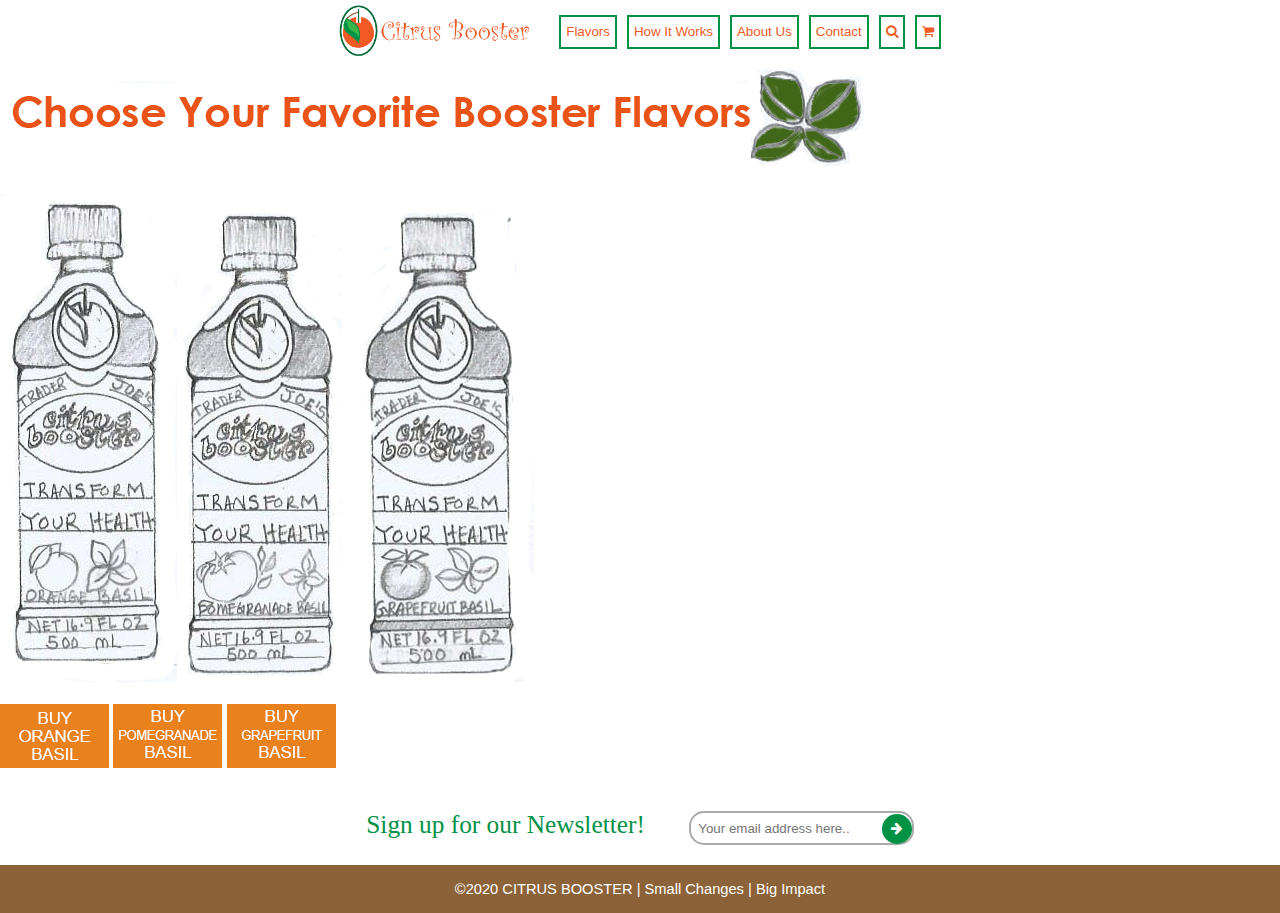
==== shop-flavors.html @ 3037df52 "first commit of Lesson 8 Assignment" ====
<!DOCTYPE html>
<html lang="en" dir="ltr">
  <head>
  <link rel="stylesheet" href="style.css">
  <meta charset="utf-8">
  <link rel="stylesheet" href="https://cdnjs.cloudflare.com/ajax/libs/font-awesome/4.7.0/css/font-awesome.min.css">
  <title>Shop Flavors</title>
</head>
<body>

  <header>
  <nav class="topnav">
    <a class="active" href="index.html"><img src="images/LogoCitrusBooster.png" alt="logo-CitrusBooster" class="logo"></a>
    <a href="shop-flavors.html" class="menu-item">Flavors</a>
    <a href="how-it-works.html" class="menu-item">How It Works</a>
    <a href="about-us.html" class="menu-item">About Us</a>
    <a href="contact.html" class="menu-item">Contact</a>
    <a href="search.html" class="menu-item"><i class="fa fa-search"></i></a>
    <a href="shopping-cart.html" class="menu-item"><i class="fa fa-shopping-cart"></i></a>
  </nav>
  </header>

  <main>

  <img src="images/ChooseYour-Favorite-Booster-Flavor.png" alt="chooseyour-favorite"><br><br>

  <img src="images/Orange-Basil-bottle.png" alt="orange-basil">
  <img src="images/Pomegranade-Basil-bottle.png" alt="pomegranade-basil">
  <img src="images/Grapefruit-Basil-bottle.png" alt="grapefruit-basil"><br><br>

  <img src="images/buy-orange-button.png" alt="buy-orange">
  <img src="images/buy-pomegranade-button.png" alt="buy-pomegranade">
  <img src="images/buy-grapefruit-button.png" alt="buy-grapefruit"><br><br>

  <div class="newsletter">
    <span class="title">Sign up for our Newsletter!</span>
    <form>
      <input type="email" id="emailaddress" name="emailaddress" placeholder="Your email address here..">
      <button>
        <i class="fa fa-arrow-right"></i>
      </button>
    </form>
  </div>




</main>

    <footer>
      <p>&#169;2020 CITRUS BOOSTER | Small Changes | Big Impact</p>
    </footer>

    </body>
    </html>
---- style.css ----
/*orange=#f15a24
green=#009245

*/
html, body {
  margin: 0;
  padding: 0;
  font-family: "Arial", sans-serif;
}

header nav {
  display: flex;
  flex-direction: row;
  justify-content: center;
  align-items: center;
}

header nav img.logo {
  width: 200px;
  margin-right: 20px;
}

header nav .menu-item {
  text-decoration: none;
  border-width: 2px;
  border-color: #009245;
  border-style: solid;
  margin: 0 5px;
  line-height: 30px;
  height: 30px;
  padding: 0 5px;
  color: #f15a24;
  font-size: 10pt;

}

.main-title {
  text-align: center;
  color: #f15a24;
  font-size: 31pt;
  font-family: "Curlz MT",cursive;
  font-weight: 600;
}

.subtitle {
  text-align: center;
  text-transform: uppercase;
  color: #555;

}

.choose-citrus {
  text-align: center;
  color: gray;
}

.flavors {
  text-align: center;
}

.flavors img {
  width: 95px;
  margin: 0 30px;
}

.newsletter {
  margin-top: 20px;
  margin-bottom: 20px;
  text-align: center;

}

.newsletter span {
  color: #009245;
  font-family: "Brush Script MT", cursive;
  font-size: 19pt;
}

.newsletter form {
  display: inline-block;
  margin-left: 40px;
  height: 30px;
  line-height: 30px;
  border-radius: 15px;
  border-style: solid;
  border-color: #aaa;
  border-width: 2px;
  padding: 0;
}

.newsletter form input {
  border: none;
  background-color: transparent;
  margin-left: 5px;
}

.newsletter form button {
  margin: 0;
  border: none;
  background-color: #009245;
  color: white;
  border-radius: 15px;
  display:inline-block;
  width: 30px;
  height: 30px;
}

.information-grid {
  display: grid;
  margin: 50px 0;
  grid-template-rows: auto auto;
  grid-template-columns: auto auto auto auto auto auto;
}

.information1
 {
  grid-row: 1 / span 2;
  grid-column: 1;
  text-align: center;
  border: 3px solid #999;
  margin: 5px;
}

.information1 p,
.information2 p,
.information3 p {
  text-align: center;
  text-transform: uppercase;
}

.information2 {
  grid-row: 1 / span 2;
  grid-column: 2;
  text-align: center;
  border: 3px solid #999;
  margin: 5px;

}

.information3 {
  grid-row: 1 / span 2;
  grid-column: 3;
  text-align: center;
  border: 3px solid #999;
  margin: 5px;

}

.information4 {
  grid-row: 1;
  grid-column: 4 / span 3;
  padding: 10px;

}

.information5 {
  grid-row: 2;
  grid-column: 4 / span 3;
  text-align: center;
  padding: 10px;
}



.information5 .equation-element {
  display: inline-block;
  text-align: center;
  height: 60px;
}

.information5 .equation-element p {
  margin: 0;
  text-transform: uppercase;
}

.information5 .equation-element img {
  width: 50px;
  height: 50px;
}

.youtube {
  margin: 0 auto;
  display: block;
}



footer {
    background-color: #8c6239;
    padding: 5px;
    margin: 0;
    font-size: 11pt;
}

footer p {
  color: #fff;
  text-align: center;
  line-height: 9px;
}
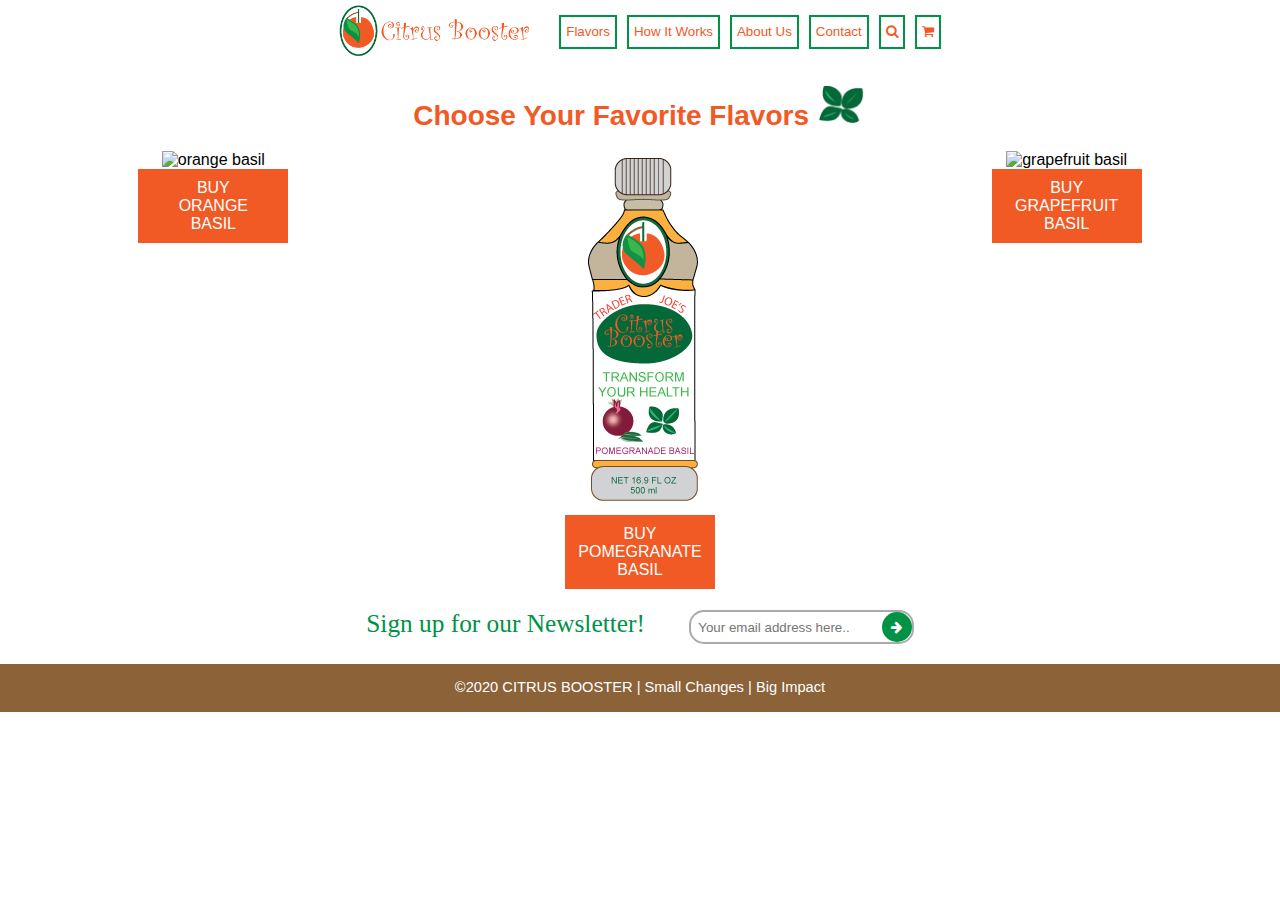
==== commit f234ceb5: "validation succeeded" ====
--- a/shop-flavors.html
+++ b/shop-flavors.html
@@ -22,15 +22,32 @@
 
   <main>
 
-  <img src="images/ChooseYour-Favorite-Booster-Flavor.png" alt="chooseyour-favorite"><br><br>
+  <h1 class="choose-your-flavor">
+    Choose Your Favorite Flavors <img src="images/Basil-Leaf.png" alt="basil leaf">
+  </h1>
 
-  <img src="images/Orange-Basil-bottle.png" alt="orange-basil">
-  <img src="images/Pomegranade-Basil-bottle.png" alt="pomegranade-basil">
-  <img src="images/Grapefruit-Basil-bottle.png" alt="grapefruit-basil"><br><br>
+  <div class="flavor-bottles">
 
-  <img src="images/buy-orange-button.png" alt="buy-orange">
-  <img src="images/buy-pomegranade-button.png" alt="buy-pomegranade">
-  <img src="images/buy-grapefruit-button.png" alt="buy-grapefruit"><br><br>
+    <div class="one-flavor">
+      <img src="images/drink-orange-basil.png" alt="orange basil">
+      <p>Buy <br> orange <br> basil</p>
+    </div>
+
+    <div class="one-flavor">
+      <img src="images/drink-pomegranate-basil.png" alt="pomegranate basil">
+      <p>Buy pomegranate basil</p>
+    </div>
+
+    <div class="one-flavor">
+      <img src="images/drink-grapefruit-basil.png" alt="grapefruit basil">
+      <p>Buy grapefruit basil</p>
+    </div>
+
+  </div>
+
+
+
+
 
   <div class="newsletter">
     <span class="title">Sign up for our Newsletter!</span>
--- a/style.css
+++ b/style.css
@@ -181,9 +181,44 @@
 .youtube {
   margin: 0 auto;
   display: block;
-}
-
-
+  width: 560px;
+  height: 315px;
+  border-style: none;
+}
+
+.choose-your-flavor {
+  text-align: center;
+  color: #f15a24;
+  font-size: 21pt;
+}
+
+
+.choose-your-flavor img {
+  width: 50px;
+  height: auto;
+}
+
+.flavor-bottles {
+  display: flex;
+  flex-direction: row;
+  justify-content: space-around;
+}
+
+
+.one-flavor {
+  text-align: center;
+  margin: 0 20px;
+}
+
+.one-flavor p {
+  background-color: #f15a24;
+  font-size: 12pt;
+  text-transform: uppercase;
+  color: white;
+  width: 130px;
+  padding: 10px;
+  margin: auto;
+}
 
 footer {
     background-color: #8c6239;
